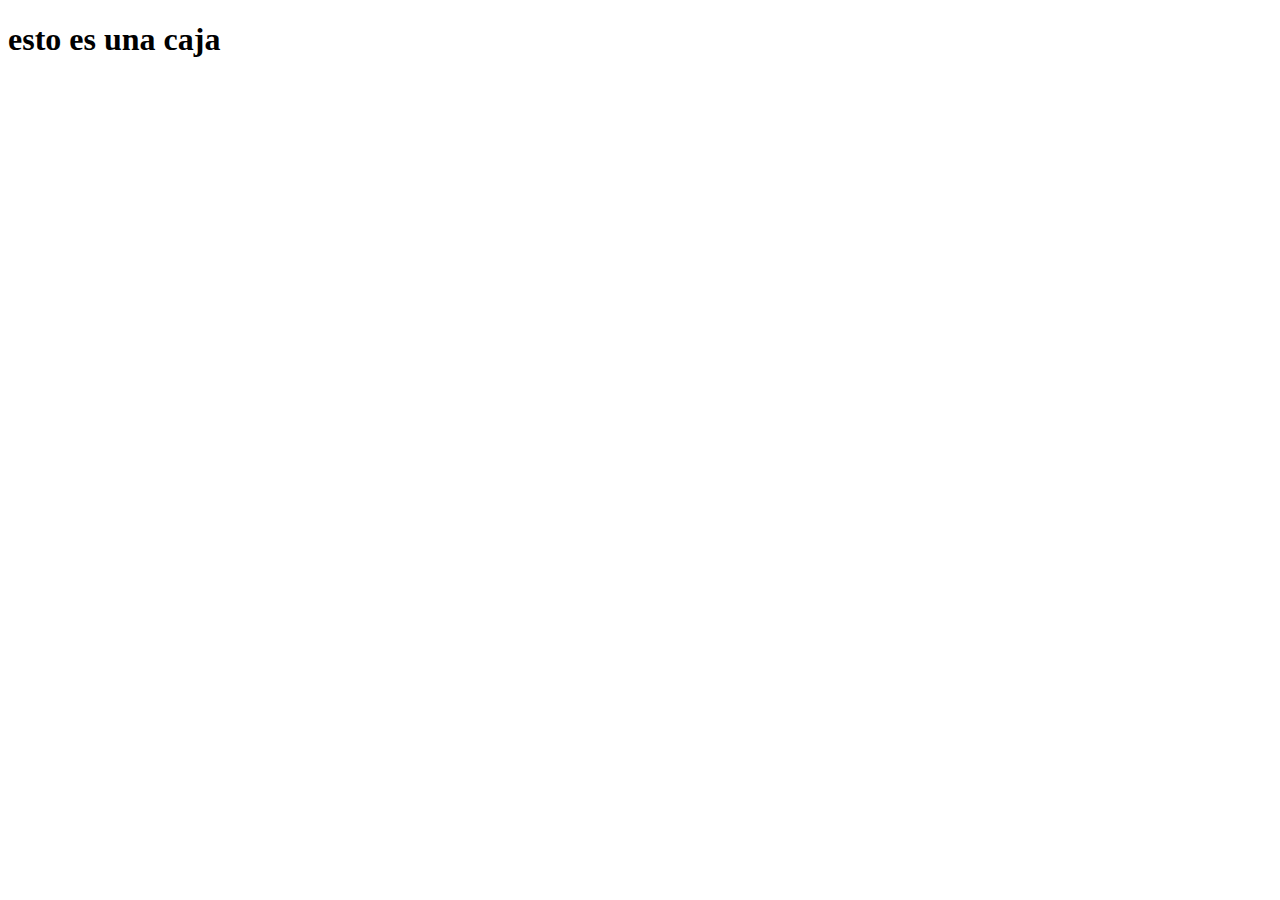
==== index.html @ 97d576e8 "actualización: subir archivos iniciales" ====
<!DOCTYPE html>
<html lang="en">
<head>
	<meta charset="UTF-8">
	<meta http-equiv="X-UA-Compatible" content="IE=edge">
	<meta name="viewport" content="width=device-width, initial-scale=1.0">
	<link rel="stylesheet" href="styles/styles.css">
	<title>Document</title>
</head>
<body>
	<div class="box">
		<h1>esto es una caja</h1>
	</div>

</body>
</html>
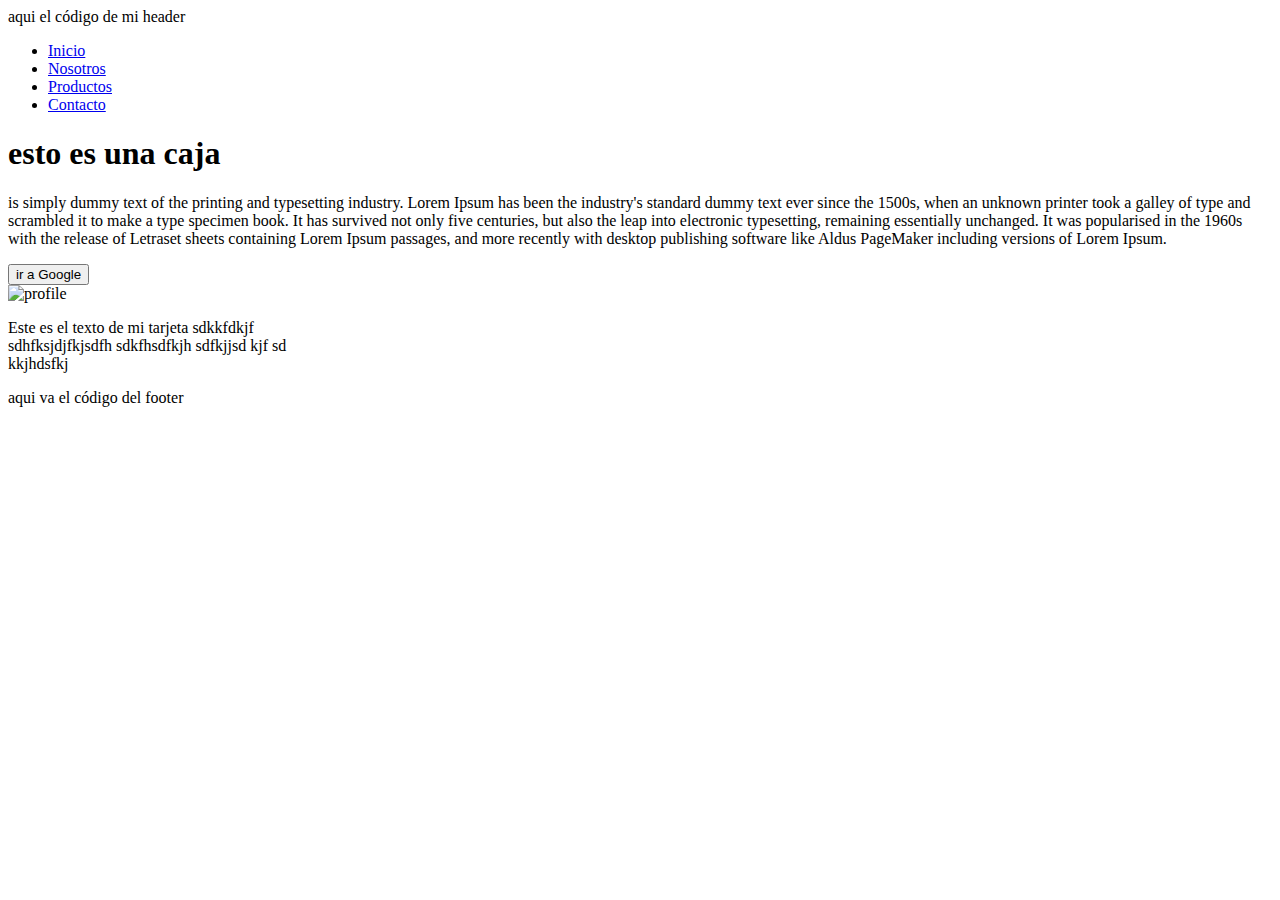
==== commit 49854002: "cambios en index" ====
--- a/index.html
+++ b/index.html
@@ -4,13 +4,66 @@
 	<meta charset="UTF-8">
 	<meta http-equiv="X-UA-Compatible" content="IE=edge">
 	<meta name="viewport" content="width=device-width, initial-scale=1.0">
+	<link href="https://cdn.jsdelivr.net/npm/bootstrap@5.1.2/dist/css/bootstrap.min.css" rel="stylesheet" integrity="sha384-uWxY/CJNBR+1zjPWmfnSnVxwRheevXITnMqoEIeG1LJrdI0GlVs/9cVSyPYXdcSF" crossorigin="anonymous">
+	<script src="https://cdn.jsdelivr.net/npm/bootstrap@5.1.2/dist/js/bootstrap.bundle.min.js" integrity="sha384-kQtW33rZJAHjgefvhyyzcGF3C5TFyBQBA13V1RKPf4uH+bwyzQxZ6CmMZHmNBEfJ" crossorigin="anonymous"></script>
+
 	<link rel="stylesheet" href="styles/styles.css">
 	<title>Document</title>
 </head>
 <body>
-	<div class="box">
-		<h1>esto es una caja</h1>
+	<header>
+		aqui el código de mi header
+	</header>
+	<nav>
+		<ul class="nav">
+		  <li class="nav-item">
+		    <a class="nav-link" href="index.html">Inicio</a>
+		  </li>
+		  <li class="nav-item">
+		    <a class="nav-link" href="nosotros.html">Nosotros</a>
+		  </li>
+		  <li class="nav-item">
+		    <a class="nav-link" href="products.html">Productos</a>
+		  </li>
+		  <li class="nav-item">
+		    <a class="nav-link" href="contacto.html">Contacto</a>
+		  </li>
+		</ul>
+	</nav>
+	<div class="container">
+		<div class="box">
+			<h1>esto es una caja</h1>
+		</div>	
 	</div>
 
+	<main>
+		<div class="parrafo box letra_helv">
+			<article>
+				<p>
+				is simply dummy text of the printing and typesetting industry. Lorem Ipsum has been the industry's standard dummy text ever since the 1500s, when an unknown printer took a galley of type and scrambled it to make a type specimen book. It has survived not only five centuries, but also the leap into electronic typesetting, remaining essentially unchanged. It was popularised in the 1960s with the release of Letraset sheets containing Lorem Ipsum passages, and more recently with desktop publishing software like Aldus PageMaker including versions of Lorem Ipsum.
+				</p>	
+			</article>	
+		</div>
+
+		<a href="http://google.com" target="blank">
+			<button type="button" class="btn btn-success">
+					ir a Google
+			</button>
+		</a>
+
+
+		<div class="card" style="width: 18rem;">
+		  <img src="img/profile.jpeg" class="card-img-top" alt="profile">
+		  <div class="card-body">
+		    <p class="card-text"> Este es el texto de mi tarjeta sdkkfdkjf  sdhfksjdjfkjsdfh sdkfhsdfkjh sdfkjjsd kjf sd kkjhdsfkj </p>
+		  </div>
+		</div>
+			
+	</main>
+	
+	<footer>
+		aqui va el código del footer
+	</footer>
+	
 </body>
 </html>